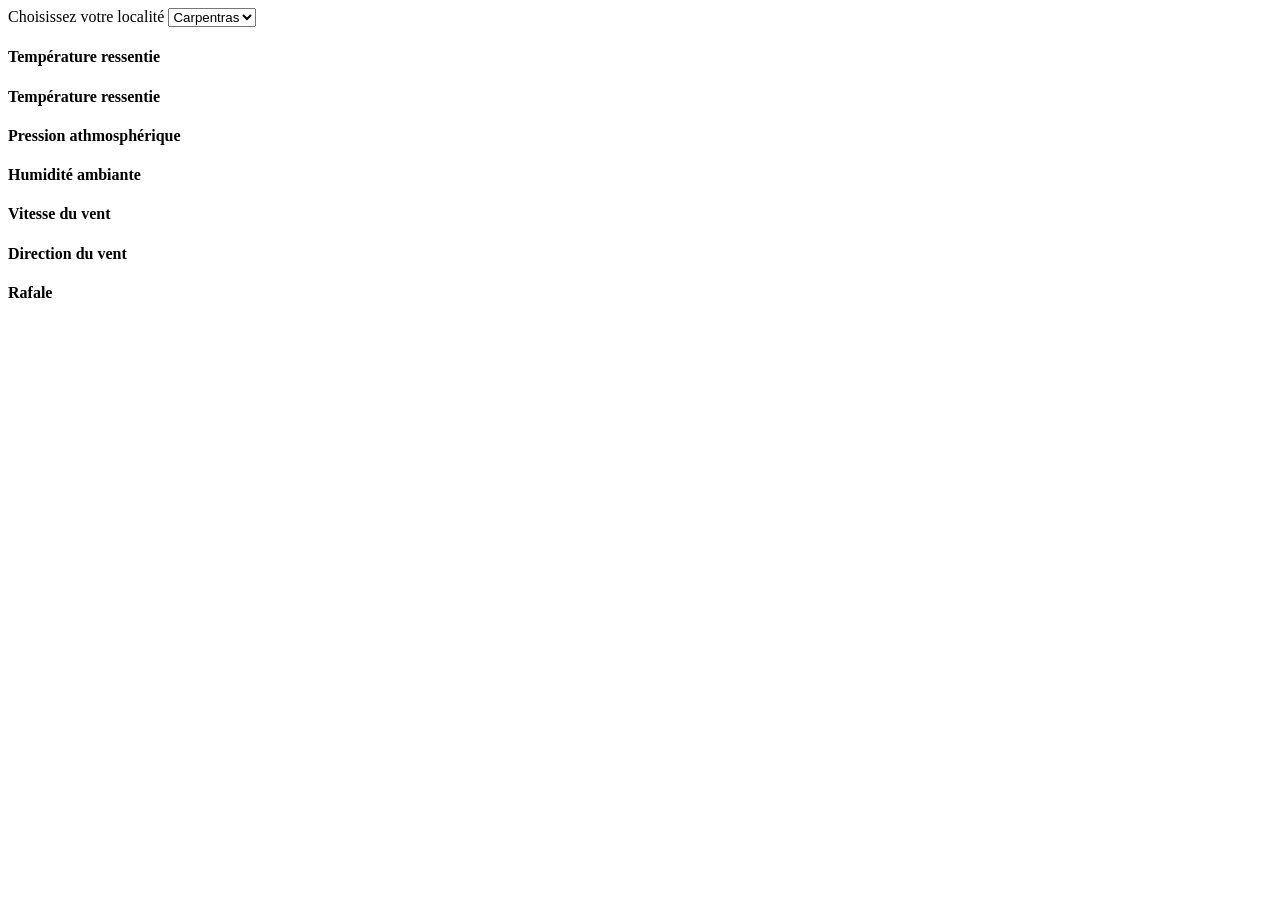
==== index.html @ 570500c8 "Initial Commit, too late but commit..." ====
<!DOCTYPE html>
<html lang="en">
    <head>
        <meta charset="UTF-8" />
        <meta http-equiv="X-UA-Compatible" content="IE=edge" />
        <meta name="viewport" content="width=device-width, initial-scale=1.0" />
        <title>Fetch API / JSON</title>
        <link rel="stylesheet" href="style.css" />
    </head>
    <body>

        <form class="form__city">
            <label for="city__value">Choisissez votre localité</label>
            <select name="city__value" id="city__value" class="form__city__select">
                <option value="Carpentras" selected>Carpentras</option>
                <option value="Avignon">Avignon</option>
                <option value="Cavaillon">Cavaillon</option>
                <option value="Pertuis">Pertuis</option>
            </select>
        </form>

        <main class="main">
            <section class="main__weather">
                <h4 class="main__weather__title">Température ressentie</h4>
                <!-- <img src="" alt="icon of current weather" class="main__weather__data"> -->
                <p class="main__weather__data"></p>
            </section>
            <section class="main__temp">
                <h4 class="main__temp__title">Température ressentie</h4>
                <p class="main__temp__data"></p>
            </section>
            <section class="main__pressure">
                <h4 class="main__pressure__title">Pression athmosphérique</h4>
                <p class="main__pressure__data"></p>
            </section>
            <section class="main__humidity">
                <h4 class="main__humidity__title">Humidité ambiante</h4>
                <p class="main__humidity__data"></p>
            </section>
            <section class="main__wind__speed">
                <h4 class="main__wind__speed__title">Vitesse du vent</h4>
                <p class="main__wind__speed__data"></p>
            </section>
            <section class="main__wind__direction">
                <h4 class="main__wind__direction__title">Direction du vent</h4>
                <p class="main__wind__direction__data"></p>
            </section>
            <section class="main__wind__gust">
                <h4 class="main__wind__gust__title">Rafale</h4>
                <p class="main__wind__gust__data"></p>
            </section>
        </main>

        <script src="app.js"></script>
    </body>
</html>
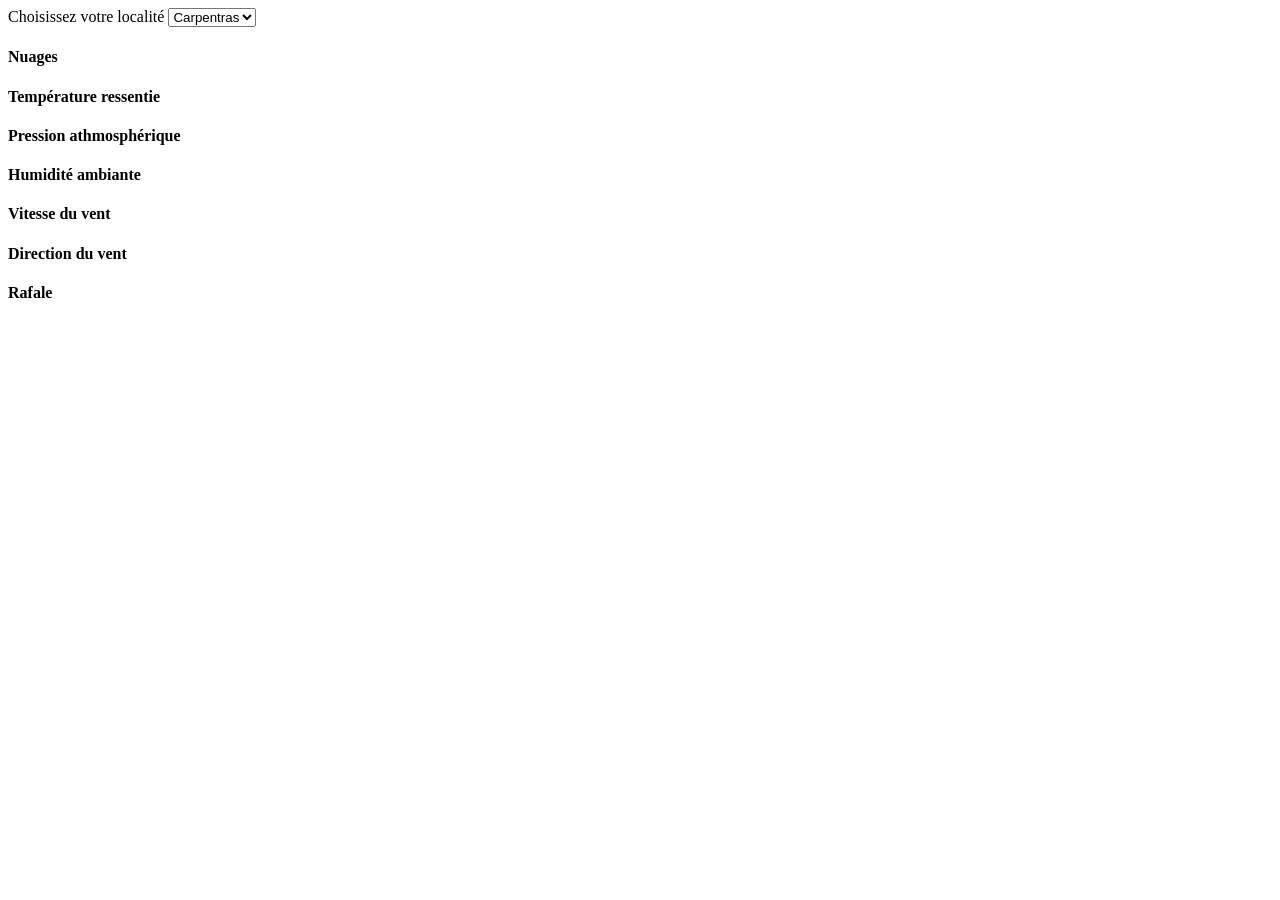
==== commit c5c1d84b: "Workin on Cloud and Rainy condition" ====
--- a/index.html
+++ b/index.html
@@ -21,7 +21,7 @@
 
         <main class="main">
             <section class="main__weather">
-                <h4 class="main__weather__title">Température ressentie</h4>
+                <h4 class="main__weather__title">Nuages</h4>
                 <!-- <img src="" alt="icon of current weather" class="main__weather__data"> -->
                 <p class="main__weather__data"></p>
             </section>
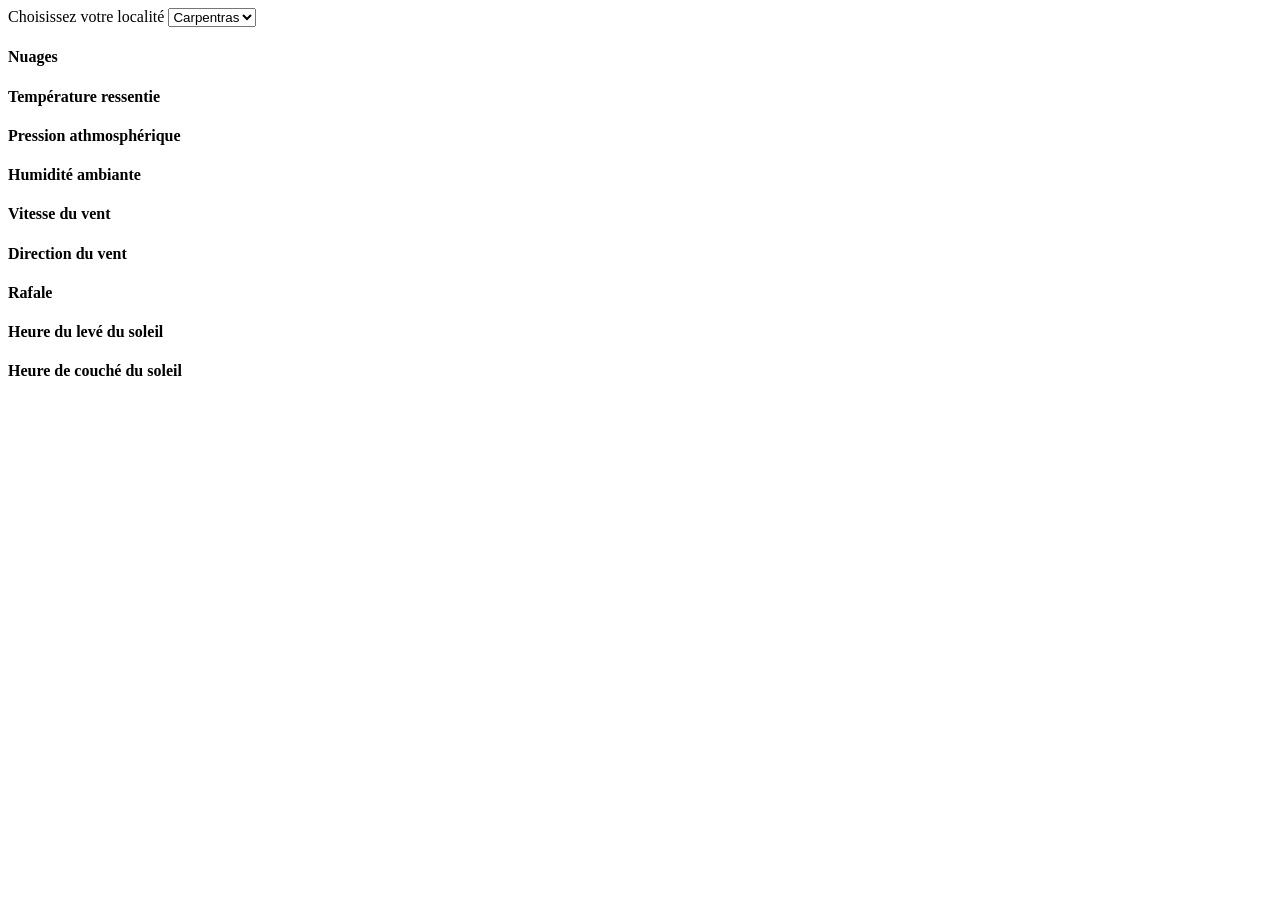
==== commit e8d8e3cb: "Display Sunrise and Sunset OK, Workin on catch error of .then" ====
--- a/index.html
+++ b/index.html
@@ -49,8 +49,16 @@
                 <h4 class="main__wind__gust__title">Rafale</h4>
                 <p class="main__wind__gust__data"></p>
             </section>
+            <section class="main__sunrise">
+                <h4 class="main__sunrise__title">Heure du levé du soleil</h4>
+                <p class="main__sunrise__data"></p>
+            </section>
+            <section class="main__sunset">
+                <h4 class="main__sunset__title">Heure de couché du soleil</h4>
+                <p class="main__sunset__data"></p>
+            </section>
         </main>
-
+            
         <script src="app.js"></script>
     </body>
 </html>
